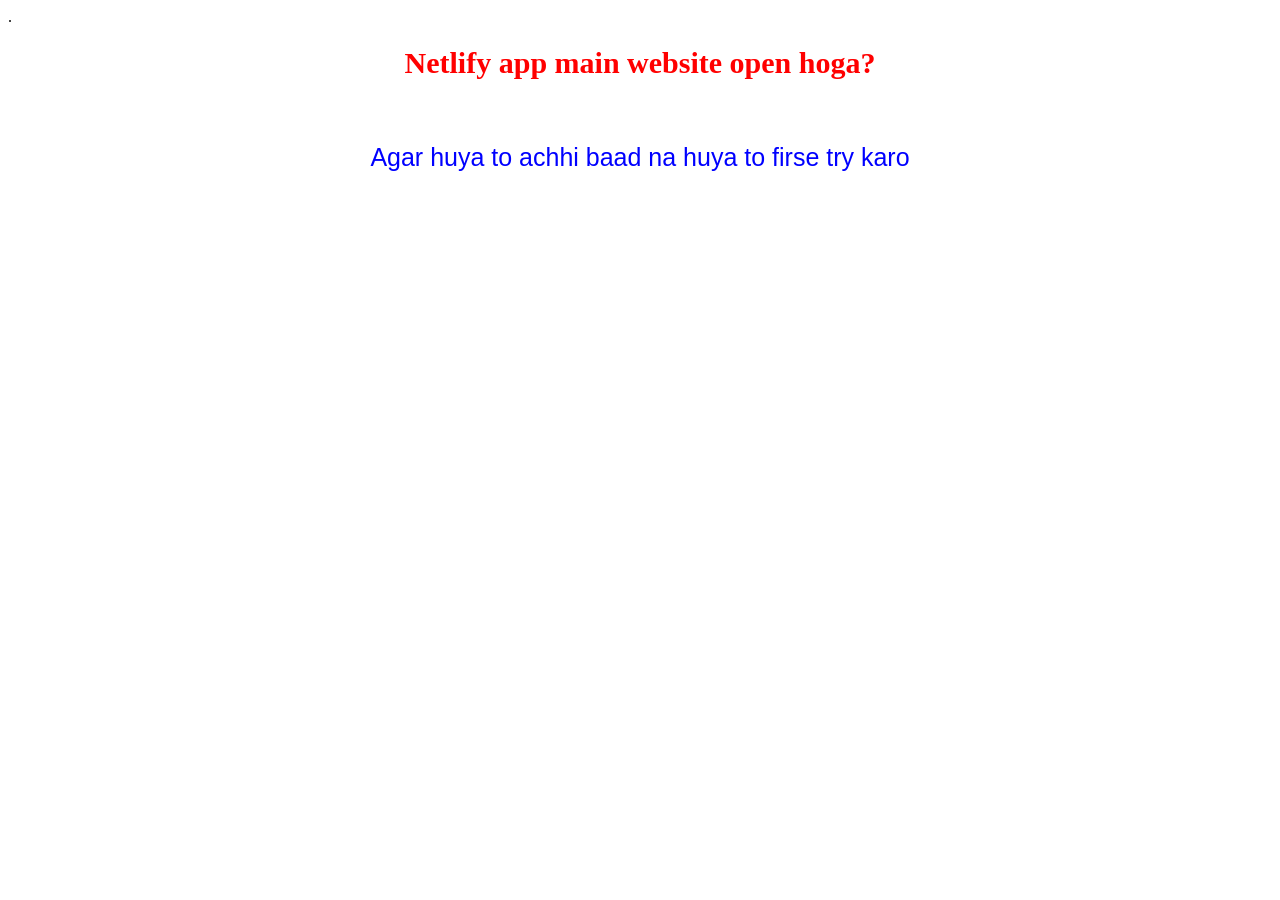
==== Index.html @ 3e77cba3 "update" ====
<!DOCTYPE html>
<html>

<head>
  <meta charset="UTF-8">
  <meta name="viewport" content="width=device-width, initial-scale=1">
  <title>demo website push </title>
<link rel="stylesheet" href="style.css">

.</head>

<body>
  
  <h1> Netlify app main website open hoga? </h1> <br />
  
  
  <p> Agar huya to achhi baad na huya to firse try karo</p>
  
  
  
</body>

</html>
---- style.css ----
h1 { 
 text-align: center;
 font-size: 30px;
 color: red;
 font-family: 'Times New Roman', Times, serif;
}

p {
  text-align: center;
 font-size: 25px;
 color: blue;
 font-family: sans-serif;}
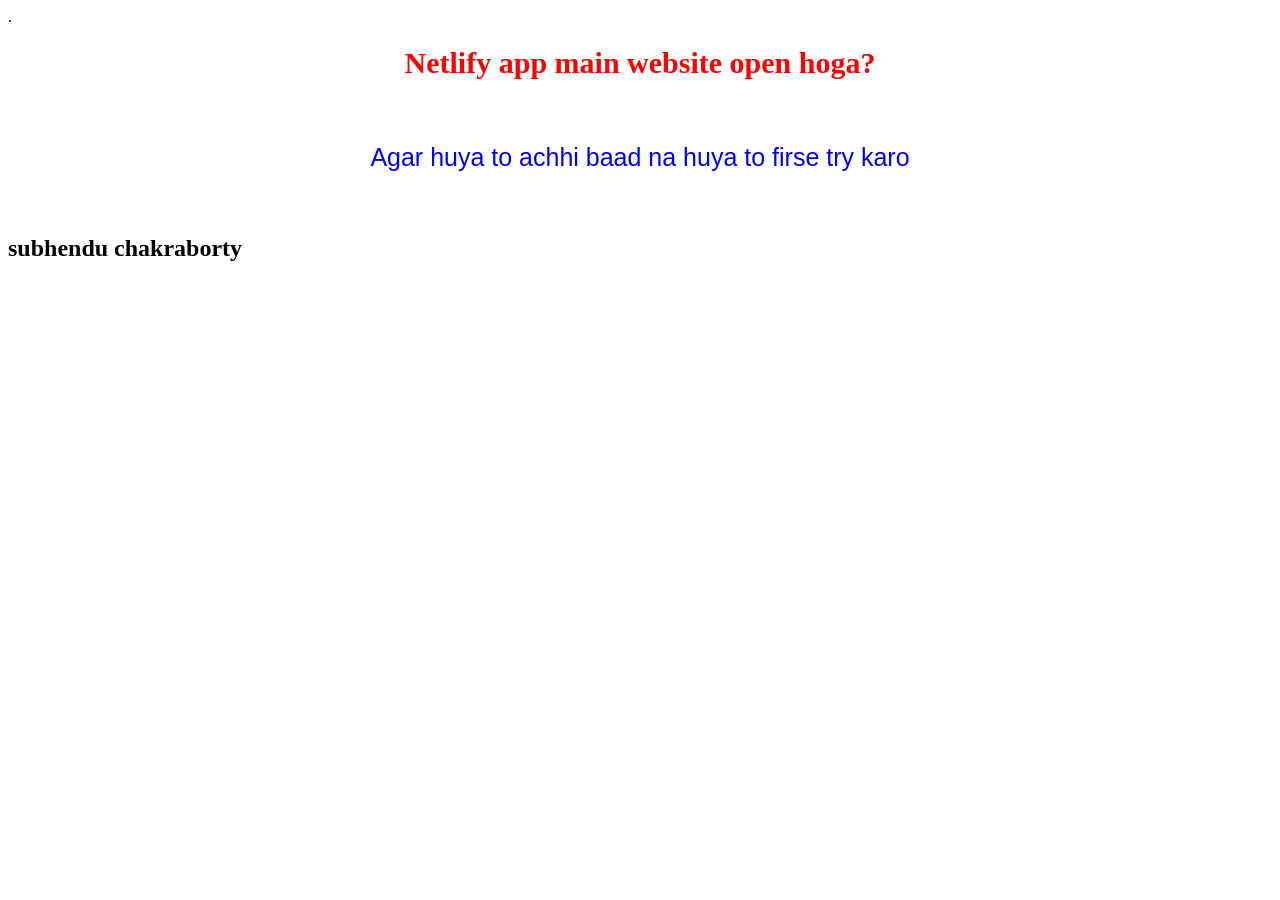
==== commit 5dc6f5e6: "update" ====
--- a/Index.html
+++ b/Index.html
@@ -16,7 +16,8 @@
   
   <p> Agar huya to achhi baad na huya to firse try karo</p>
   
-  
+  <br />
+  <h2>subhendu chakraborty</h2>
   
 </body>
 
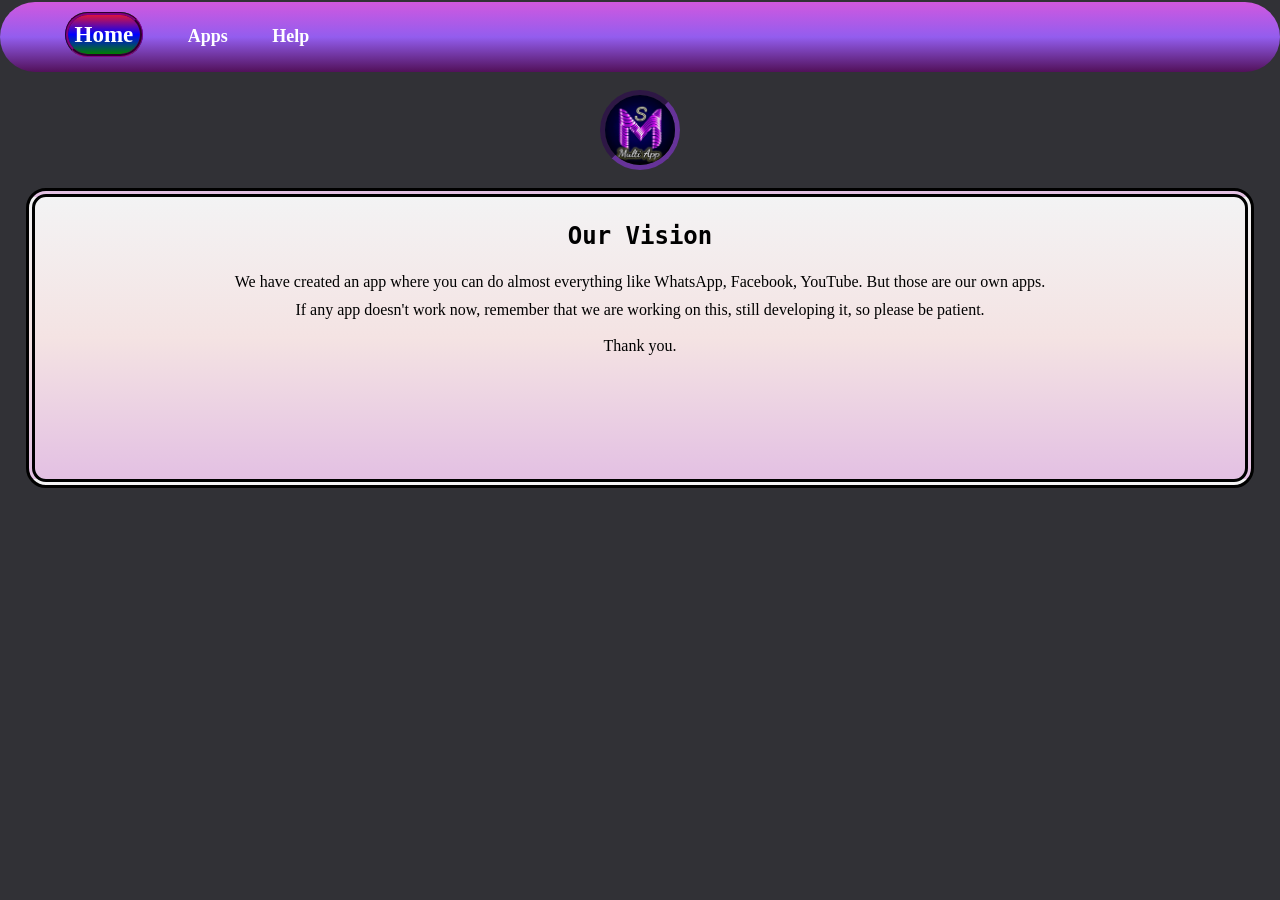
==== commit 1545c0a3: "update" ====
--- a/Index.html
+++ b/Index.html
@@ -4,20 +4,75 @@
 <head>
   <meta charset="UTF-8">
   <meta name="viewport" content="width=device-width, initial-scale=1">
-  <title>demo website push </title>
+  <title>S-multyApp </title>
 <link rel="stylesheet" href="style.css">
 
-.</head>
+</head>
 
 <body>
   
-  <h1> Netlify app main website open hoga? </h1> <br />
-  
-  
-  <p> Agar huya to achhi baad na huya to firse try karo</p>
+  <nav class="navber">
+    <ul>
+      
+      
+      <!---<div class="logo">-->
+      
+      
+        <li></li>
+        
+        
+        
+     <!--</div>-->
+     <!--<div class="items">-->
+     <li id="hm" >
+       <a href="Index.html" style="border: groove 3px purple; border-radius: 100px; padding: 7px;
+       background:linear-gradient(crimson, blue,green); font-size: 23px;"
+       
+        >Home</a>
+       
+     </li>
+     
+     
+       <li>
+       <a href="index-app.html">Apps</a>
+       
+     </li>
+     
+   <li>
+       <a href="index-help.html">Help</a>
+       
+     </li>
+     
+
+<!--</div>-->
+
+
+
+    </ul>
+    
+    
+    
+  </nav>
   
   <br />
-  <h2>subhendu chakraborty</h2>
+  
+  <div class="di">
+    <img src="mul.png" alt="logo" id="logo">
+    
+  </div>
+ 
+ <br />
+ <div class="text">  <br>
+   <h3 id="abc">Our Vision</h3>
+   <br />
+   <p id="efg">We have created an app where you can do almost everything like WhatsApp, Facebook, YouTube. But those are our own apps.</p>
+   
+   <p id="efg">If any app doesn't work now, remember that we are working on this, still developing it, so please be patient.<br> <br>Thank you.</p>
+   
+ </div>
+ 
+ 
+  
   
 </body>
 
--- a/style.css
+++ b/style.css
@@ -1,13 +1,87 @@
-h1 { 
- text-align: center;
- font-size: 30px;
- color: red;
- font-family: 'Times New Roman', Times, serif;
+* {
+ margin: 0;
+ padding: 0;
+ box-sizing: border-box;
+ 
 }
 
-p {
-  text-align: center;
- font-size: 25px;
- color: blue;
- font-family: sans-serif;}
-  
+body {
+ background: #313136;
+ 
+}
+
+.navber {
+ 
+width: 100%; 
+height: 70px;
+background: linear-gradient(#D158DF, #935DEE,#52115A);
+ margin-top: 2px;
+ color: white;
+ 
+ 
+ border-radius: 100px;
+ font-size: large;
+ font-weight: bold;
+ font-family: Times New Roman; 
+ 
+ 
+}
+
+li{
+ display: inline-block;
+ justify-content: space-between;
+ padding : 20px;
+ 
+ 
+ 
+}
+
+li a {
+ text-decoration: none;
+ color: white;
+ 
+ 
+}
+
+
+
+#logo {
+ width: 80px; 
+ height: 80px ;
+ border-radius: 50%;
+border: inset 5px rebeccapurple; 
+ 
+}
+.di {
+ display: flex;
+ justify-content: center;
+ 
+}
+
+.text {
+width: 96%; 
+height: 300px;
+background: linear-gradient(#F3F3F4,#F4E3E3,#E3C0E3) ;
+ margin: 0 auto;
+ border-radius: 20px;
+ 
+ border: double 9px ;
+ 
+}
+
+#abc {
+text-align: center; 
+margin-top: 7px;
+font-size: 24px;
+font-family: monospace;
+ 
+}
+
+#efg {
+ padding: 5px;
+ text-align: center;
+ font-family: georgia;
+ 
+}
+
+
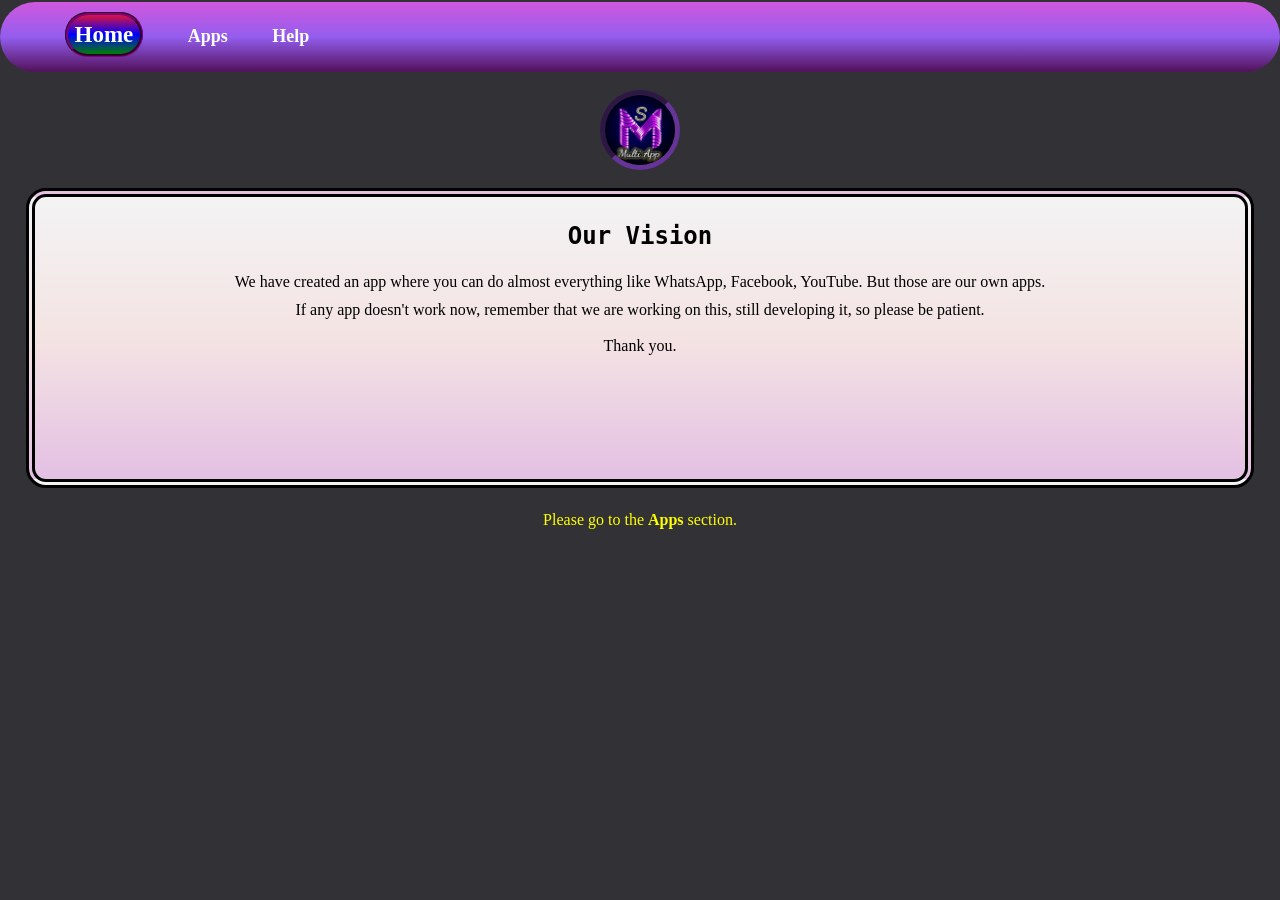
==== commit 1c5eba2d: "update Index.html" ====
--- a/Index.html
+++ b/Index.html
@@ -6,6 +6,10 @@
   <meta name="viewport" content="width=device-width, initial-scale=1">
   <title>S-multyApp </title>
 <link rel="stylesheet" href="style.css">
+ <link
+    rel="stylesheet"
+    href="https://cdnjs.cloudflare.com/ajax/libs/animate.css/4.1.1/animate.min.css"
+  />
 
 </head>
 
@@ -71,7 +75,10 @@
    
  </div>
  
- 
+ <div class="alart"> <br />
+   <p id="efg" style="color: yellow;"class="animate__animated animate__zoomIn animate__delay-5s">Please go to the <b>Apps</b> section.</p>
+   
+ </div>
   
   
 </body>
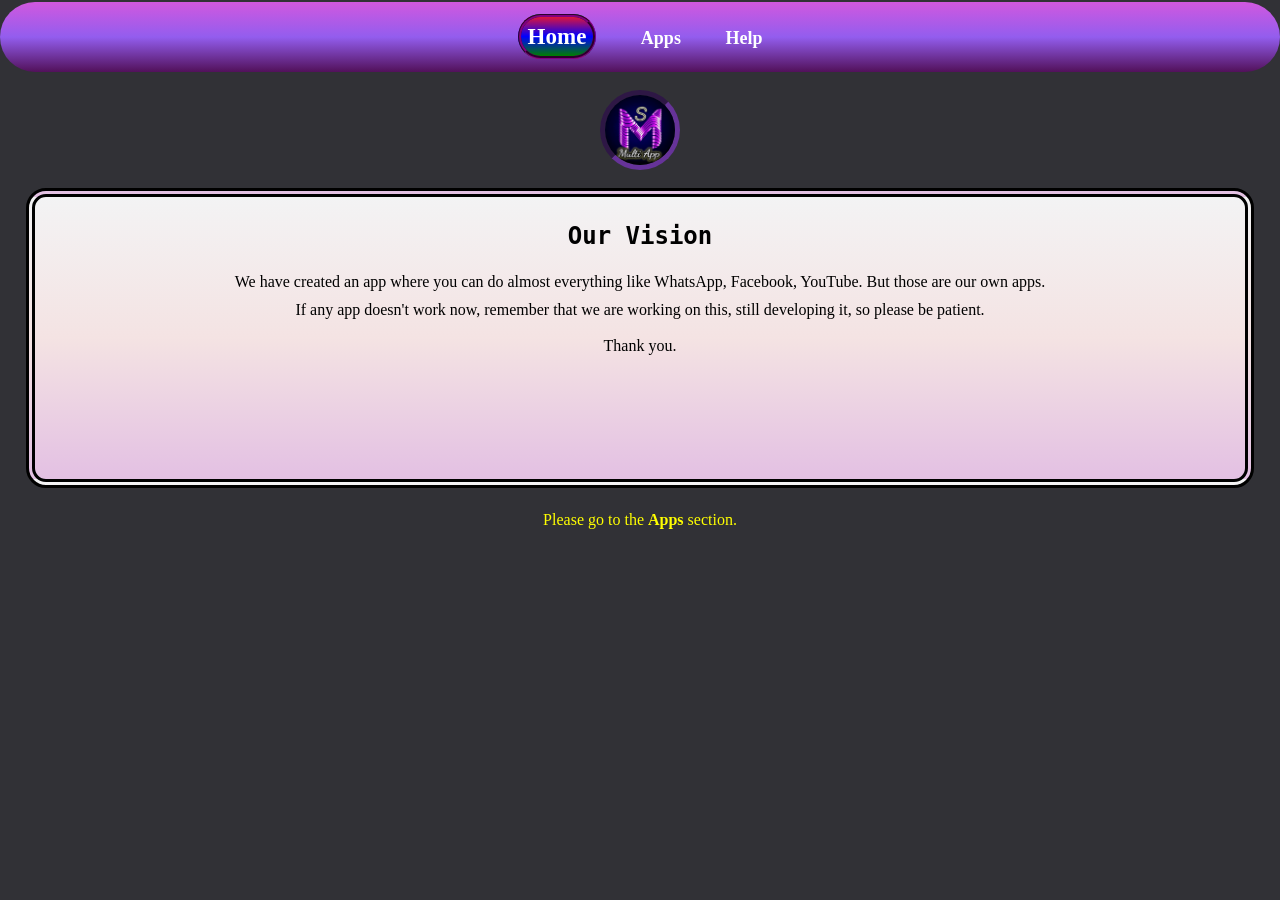
==== commit 0d8e7efb: "update" ====
--- a/Index.html
+++ b/Index.html
@@ -19,15 +19,9 @@
     <ul>
       
       
-      <!---<div class="logo">-->
       
-      
-        <li></li>
-        
-        
-        
-     <!--</div>-->
-     <!--<div class="items">-->
+    
+  
      <li id="hm" >
        <a href="Index.html" style="border: groove 3px purple; border-radius: 100px; padding: 7px;
        background:linear-gradient(crimson, blue,green); font-size: 23px;"
--- a/style.css
+++ b/style.css
@@ -10,6 +10,8 @@
  
 }
 
+/*nav section start*/
+
 .navber {
  
 width: 100%; 
@@ -17,7 +19,9 @@
 background: linear-gradient(#D158DF, #935DEE,#52115A);
  margin-top: 2px;
  color: white;
- 
+ display: flex;
+ justify-content: center;
+ align-items: center;
  
  border-radius: 100px;
  font-size: large;
@@ -43,7 +47,9 @@
  
 }
 
+/*nav section end*/
 
+/*home section start*/
 
 #logo {
  width: 80px; 
@@ -55,8 +61,10 @@
 .di {
  display: flex;
  justify-content: center;
- 
+  
+
 }
+
 
 .text {
 width: 96%; 
@@ -83,5 +91,60 @@
  font-family: georgia;
  
 }
+/*home section end*/
 
+/* app section start*/
 
+.appbox {
+ width: 96%;
+ height: 490px;
+ 
+ width: 100%;
+ 
+  display: flex;
+  justify-content: center;
+  align-items: center;
+  flex-direction: column ;
+
+}
+
+.conbox {
+ display: flex;
+ justify-content: center;
+ 
+}
+
+.icons {
+ width: 75px;
+ height: 75px;
+ text-align: center;
+ border-radius: 20px;
+ margin-top: 5px;
+ border: groove 5px #D817BD;
+}
+
+.icons:hover {
+ width: 80px;
+ height: 80px;
+ 
+}
+
+#vid {
+ border: #C398E0 5px double ;
+ border-radius: 50%;
+ 
+}
+#call{
+ border: #E2E7DC 5px solid;
+ border-radius: 30%;
+ 
+}
+
+.typ {
+ color: #FFFFFF;
+ text-align: center;
+ margin-top: 4px;
+ font-family: fantasy;
+ font-weight: bold;
+}
+
